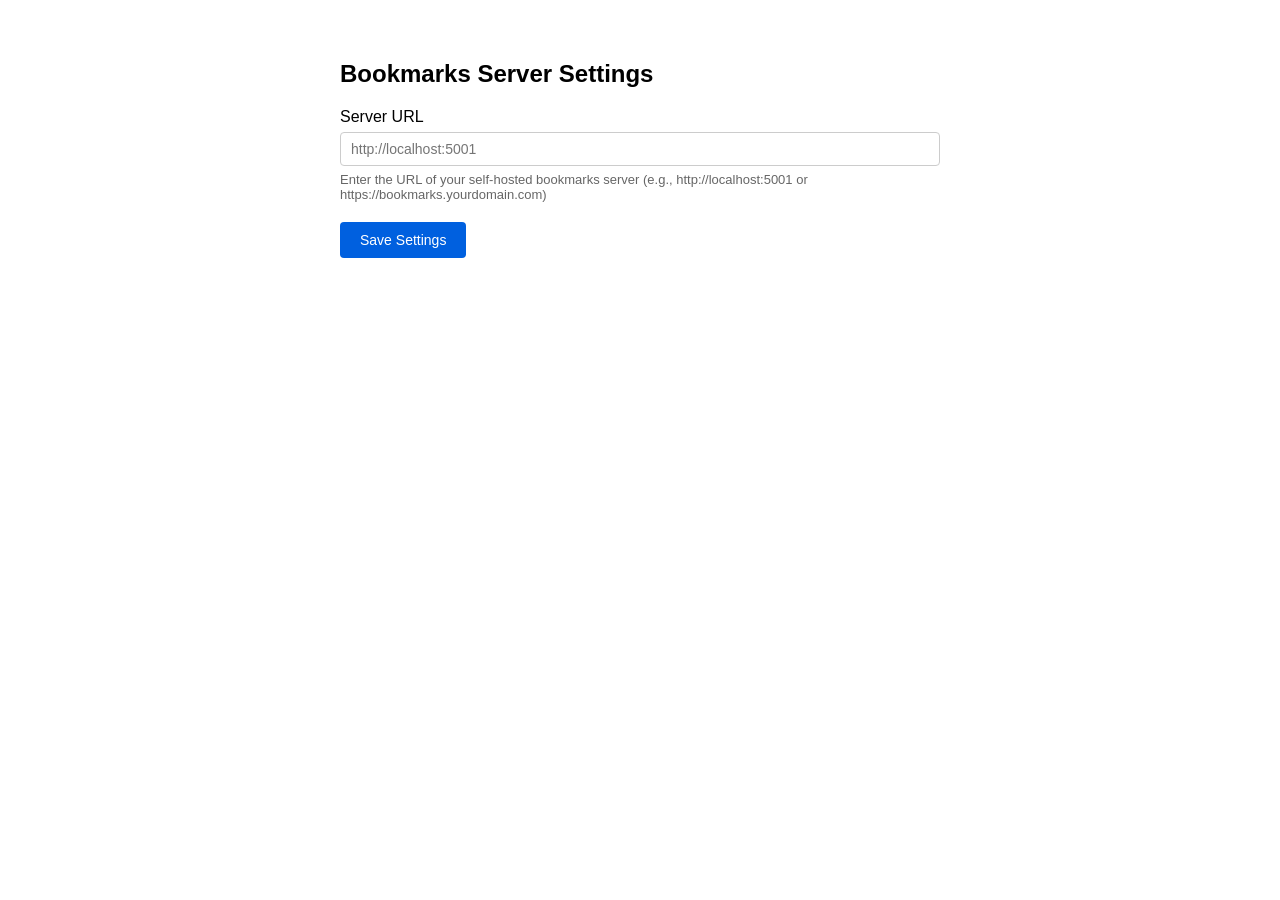
==== browser-extension/options.html @ 57b68654 "refactor: reorganize codebase and update LLM documentation Major Changes: - Reorganize codebase into" ====
<!DOCTYPE html>
<html>
<head>
  <meta charset="utf-8">
  <style>
    body {
      max-width: 600px;
      margin: 40px auto;
      padding: 20px;
      font-family: -apple-system, BlinkMacSystemFont, "Segoe UI", Roboto, sans-serif;
    }
    h2 {
      margin-top: 0;
    }
    .form-group {
      margin-bottom: 20px;
    }
    label {
      display: block;
      margin-bottom: 6px;
      font-weight: 500;
    }
    input {
      width: 100%;
      padding: 8px 10px;
      border: 1px solid #ccc;
      border-radius: 4px;
      font-size: 14px;
      box-sizing: border-box;
    }
    button {
      padding: 10px 20px;
      background: #0060df;
      color: white;
      border: none;
      border-radius: 4px;
      font-size: 14px;
      cursor: pointer;
      font-weight: 500;
    }
    button:hover {
      background: #0050c5;
    }
    .help-text {
      margin-top: 6px;
      font-size: 13px;
      color: #666;
    }
    .status {
      margin-top: 15px;
      padding: 10px;
      border-radius: 4px;
      font-size: 14px;
      display: none;
    }
    .status.success {
      background: #d4edda;
      color: #155724;
      display: block;
    }
  </style>
</head>
<body>
  <h2>Bookmarks Server Settings</h2>
  
  <form id="optionsForm">
    <div class="form-group">
      <label for="serverUrl">Server URL</label>
      <input type="url" id="serverUrl" placeholder="http://localhost:5001" required>
      <div class="help-text">
        Enter the URL of your self-hosted bookmarks server (e.g., http://localhost:5001 or https://bookmarks.yourdomain.com)
      </div>
    </div>
    
    <button type="submit">Save Settings</button>
  </form>
  
  <div id="status" class="status"></div>
  
  <script src="options.js"></script>
</body>
</html>
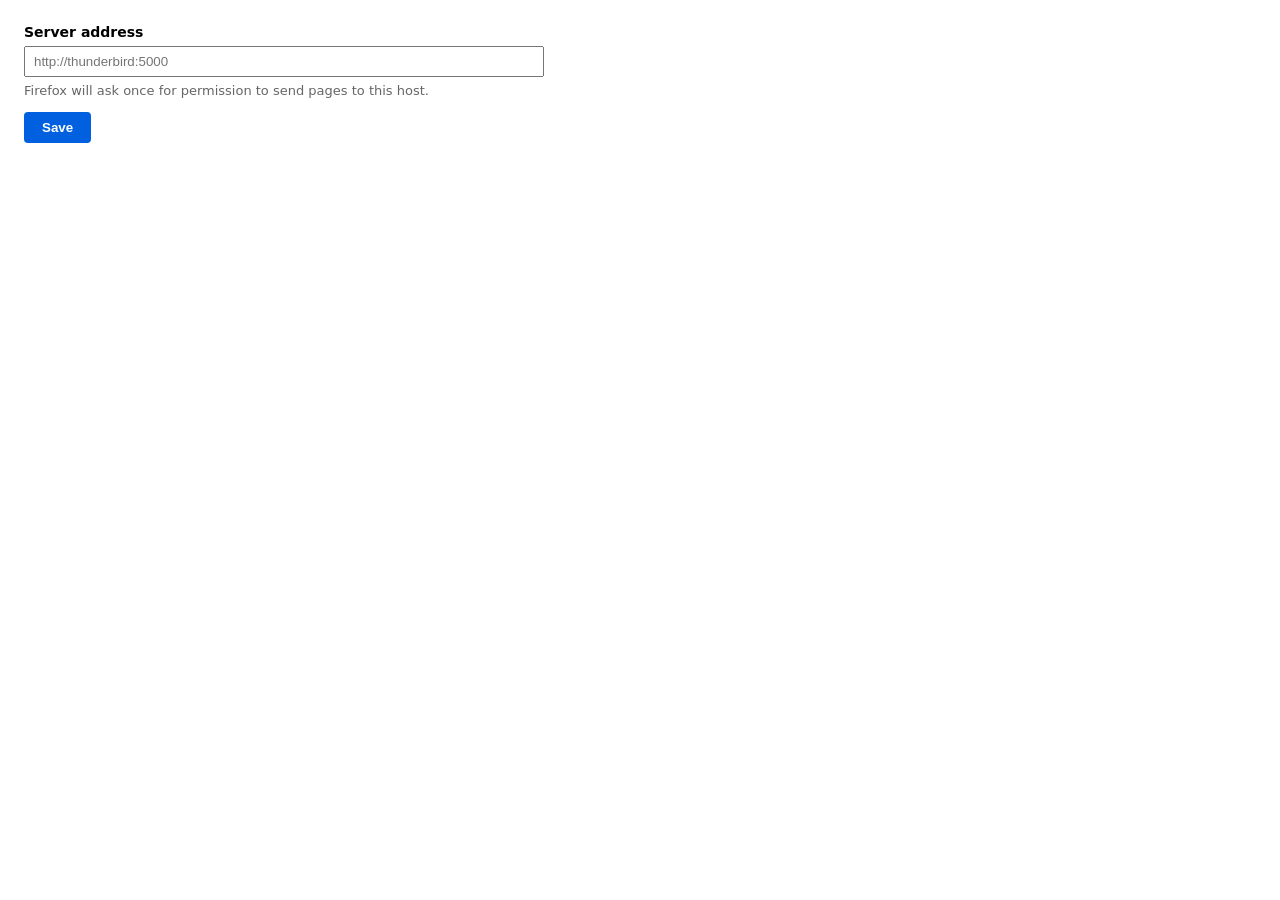
==== commit a638f5f8: "feat: Firefox extension on Manifest V3 sends the rendered page The popup posts url, title, the page'" ====
--- a/browser-extension/options.html
+++ b/browser-extension/options.html
@@ -3,80 +3,25 @@
 <head>
   <meta charset="utf-8">
   <style>
-    body {
-      max-width: 600px;
-      margin: 40px auto;
-      padding: 20px;
-      font-family: -apple-system, BlinkMacSystemFont, "Segoe UI", Roboto, sans-serif;
-    }
-    h2 {
-      margin-top: 0;
-    }
-    .form-group {
-      margin-bottom: 20px;
-    }
-    label {
-      display: block;
-      margin-bottom: 6px;
-      font-weight: 500;
-    }
-    input {
-      width: 100%;
-      padding: 8px 10px;
-      border: 1px solid #ccc;
-      border-radius: 4px;
-      font-size: 14px;
-      box-sizing: border-box;
-    }
-    button {
-      padding: 10px 20px;
-      background: #0060df;
-      color: white;
-      border: none;
-      border-radius: 4px;
-      font-size: 14px;
-      cursor: pointer;
-      font-weight: 500;
-    }
-    button:hover {
-      background: #0050c5;
-    }
-    .help-text {
-      margin-top: 6px;
-      font-size: 13px;
-      color: #666;
-    }
-    .status {
-      margin-top: 15px;
-      padding: 10px;
-      border-radius: 4px;
-      font-size: 14px;
-      display: none;
-    }
-    .status.success {
-      background: #d4edda;
-      color: #155724;
-      display: block;
-    }
+    body { max-width: 520px; padding: 16px; font: 14px system-ui, sans-serif; }
+    label { display: block; margin-bottom: 6px; font-weight: 600; }
+    input { width: 100%; padding: 6px 8px; box-sizing: border-box; }
+    .help { margin: 6px 0 14px; color: #666; font-size: 13px; }
+    button { padding: 8px 18px; font-weight: 600; background: #0060df; color: #fff;
+             border: 0; border-radius: 4px; }
+    #status { margin-top: 12px; }
+    #status.error { color: #842029; font-weight: 700; }
   </style>
 </head>
 <body>
-  <h2>Bookmarks Server Settings</h2>
-  
-  <form id="optionsForm">
-    <div class="form-group">
-      <label for="serverUrl">Server URL</label>
-      <input type="url" id="serverUrl" placeholder="http://localhost:5001" required>
-      <div class="help-text">
-        Enter the URL of your self-hosted bookmarks server (e.g., http://localhost:5001 or https://bookmarks.yourdomain.com)
-      </div>
-    </div>
-    
-    <button type="submit">Save Settings</button>
+  <form id="options">
+    <label for="serverUrl">Server address</label>
+    <input type="url" id="serverUrl" placeholder="http://thunderbird:5000" required>
+    <p class="help">Firefox will ask once for permission to send pages to this host.</p>
+    <button type="submit">Save</button>
   </form>
-  
-  <div id="status" class="status"></div>
-  
+  <p id="status"></p>
+  <script src="server.js"></script>
   <script src="options.js"></script>
 </body>
 </html>
